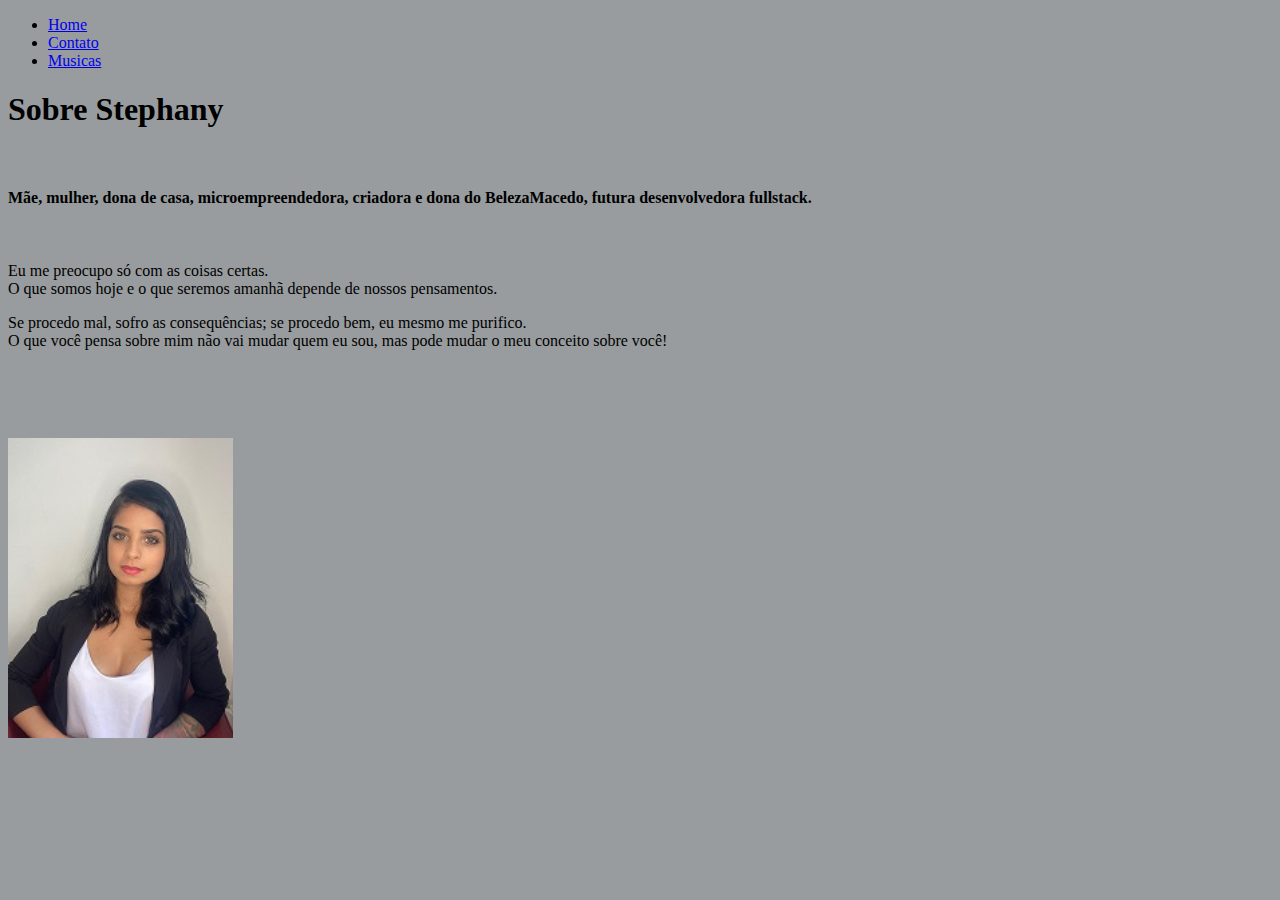
==== index.html @ 878211e9 "Criando paginas utilizando apenas HTML" ====
<!DOCTYPE html>
<html lang="pt-br">
<head>
    <meta charset="UTF-8">
    <meta http-equiv="X-UA-Compatible" content="IE=edge">
    <meta name="viewport" content="width=device-width, initial-scale=1.0">
    <title>Meu dia a dia</title>
</head>
<body style="Background-color:#989c9e">

    <ul>
        <li>
            <a href="index.html">Home</a>
        </li>
        <li>
            <a href="contato.html">Contato</a>
        </li>
        <li>
            <a href="musicas.html">Musicas</a>
        </li>
       
    </ul>

    <h1>Sobre Stephany</h1>
    <br>

<h4>
    Mãe, mulher, dona de casa, microempreendedora, criadora e dona do BelezaMacedo, futura desenvolvedora fullstack.<br>
</h4>
   <br>
  
    <p>
        Eu me preocupo só com as coisas certas.<br>
        O que somos hoje e o que seremos amanhã depende de nossos pensamentos. <br>
</p>

<p>
    Se procedo mal, sofro as consequências; se procedo bem, eu mesmo me purifico. <br>
    O que você pensa sobre mim não vai mudar quem eu sou, mas pode mudar o meu conceito sobre você!<br>
</p>
<br>
<br>
<br>
<br>

    <img src="assets/imagens/ok50.jpg" height=300 alt="Foto da criadora de conteúdo Stephany. Tem cabelos pretos, olhos verdes,
     cor parda,esta de camiseta branca e blaser preto." >


</body>
</html>
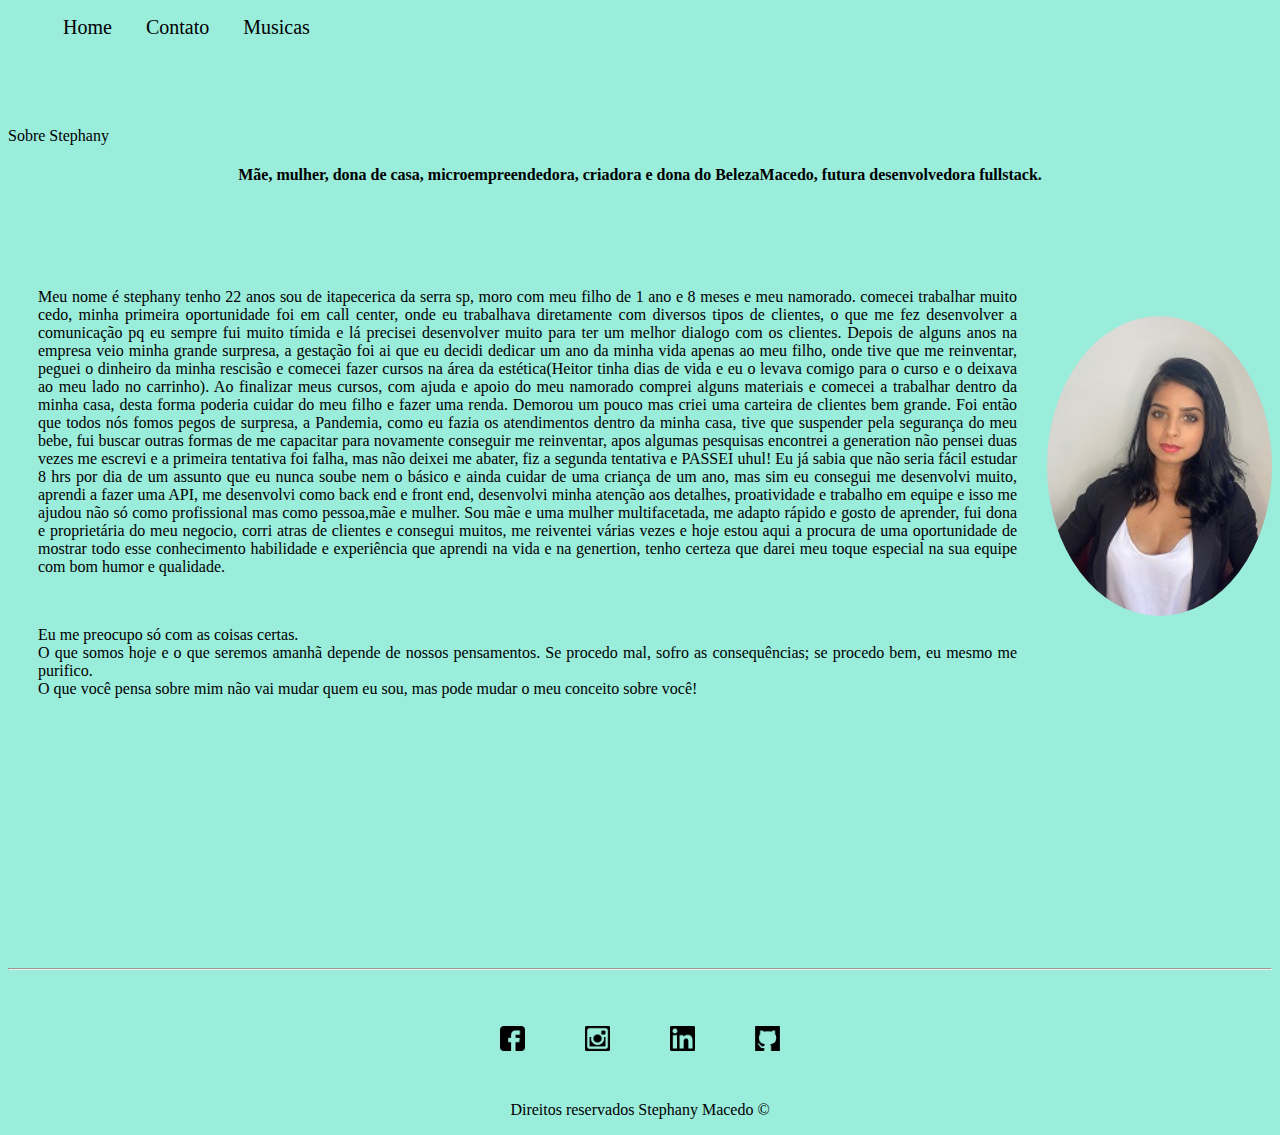
==== commit 5a2f7da6: "atualizando informaçoes" ====
--- a/index.html
+++ b/index.html
@@ -4,11 +4,16 @@
     <meta charset="UTF-8">
     <meta http-equiv="X-UA-Compatible" content="IE=edge">
     <meta name="viewport" content="width=device-width, initial-scale=1.0">
-    <title>Meu dia a dia</title>
+
+    <title>Sobre Stephany</title>
+
+    <link rel="stylesheet" href="assets/css/style.css">
 </head>
-<body style="Background-color:#989c9e">
+<body style="Background-color:#9AECDB">
 
-    <ul>
+    
+
+    <ul id="menu">
         <li>
             <a href="index.html">Home</a>
         </li>
@@ -20,32 +25,97 @@
         </li>
        
     </ul>
-
-    <h1>Sobre Stephany</h1>
+    <br>
+    <br>
+    <br>
     <br>
 
-<h4>
+    <h1">Sobre Stephany</h1>
+    <br>
+
+<h4 class="center">
     Mãe, mulher, dona de casa, microempreendedora, criadora e dona do BelezaMacedo, futura desenvolvedora fullstack.<br>
+    <br>
+    <br>
+   
 </h4>
-   <br>
-  
-    <p>
-        Eu me preocupo só com as coisas certas.<br>
-        O que somos hoje e o que seremos amanhã depende de nossos pensamentos. <br>
-</p>
+<div class="container">
 
-<p>
-    Se procedo mal, sofro as consequências; se procedo bem, eu mesmo me purifico. <br>
-    O que você pensa sobre mim não vai mudar quem eu sou, mas pode mudar o meu conceito sobre você!<br>
-</p>
+    <div class="p30">
+        <p class="justify"> Meu nome é stephany tenho 22 anos sou de itapecerica da serra sp, moro com meu filho de 1 ano e 8 meses e meu namorado. 
+            comecei trabalhar muito cedo, minha primeira oportunidade foi em call center, onde eu trabalhava diretamente com diversos tipos de clientes,
+            o que me fez desenvolver a comunicação pq eu sempre fui muito tímida e lá precisei desenvolver muito para ter um melhor dialogo com os clientes.
+            Depois de alguns anos na empresa veio minha grande surpresa, a gestação foi ai que eu decidi dedicar um ano da minha vida apenas ao meu filho, onde tive que me reinventar,
+             peguei o dinheiro da minha rescisão e comecei fazer cursos na área da estética(Heitor tinha dias de 
+            vida e eu o levava comigo para o curso e o deixava ao meu lado no carrinho). Ao finalizar meus cursos, com ajuda e apoio do meu namorado comprei alguns 
+            materiais e comecei a trabalhar dentro da minha casa, desta  forma poderia cuidar do meu filho e fazer uma renda. Demorou um pouco mas criei uma carteira 
+            de clientes bem grande.
+           
+
+            Foi então que todos nós fomos pegos de surpresa, a Pandemia, como eu fazia os atendimentos dentro da minha casa, tive que suspender pela segurança do meu bebe,
+            fui buscar outras formas de me capacitar para novamente conseguir me reinventar, apos algumas pesquisas encontrei  a generation não pensei duas vezes me escrevi e a primeira tentativa foi falha,
+            mas não deixei me abater, fiz a segunda tentativa e PASSEI uhul! Eu já sabia que não seria fácil estudar 8 hrs por dia de um assunto que eu nunca soube nem o básico e ainda  cuidar de uma criança de um ano,
+             mas sim eu consegui me desenvolvi muito, aprendi a fazer uma API, me desenvolvi como back end e front end, desenvolvi minha atenção aos detalhes, proatividade e trabalho em equipe e isso me ajudou não só como profissional mas como pessoa,mãe e mulher.
+            Sou mãe e uma mulher multifacetada, me adapto rápido e gosto de aprender, fui dona e proprietária do meu negocio, corri atras de clientes e consegui muitos, me reiventei várias vezes e hoje estou aqui a procura de uma oportunidade de mostrar todo esse conhecimento
+            habilidade e experiência que aprendi na vida e na genertion, tenho certeza que darei meu toque especial na sua equipe com bom humor e qualidade. <br>
+        </P>
+               
+           
+            <br>
+          
+            <p class="justify">
+                Eu me preocupo só com as coisas certas.<br>
+                O que somos hoje e o que seremos amanhã depende de nossos pensamentos.
+                Se procedo mal, sofro as consequências; se procedo bem, eu mesmo me purifico. <br>
+                O que você pensa sobre mim não vai mudar quem eu sou, mas pode mudar o meu conceito sobre você!<br> 
+        </p>
+    </div>
+
+    <div class="mb50">
+
+    <img class="br-50" src="assets/img/minhafoto.jpg"  height=300 alt="Foto da criadora de conteúdo Stephany. Tem cabelos pretos, olhos verdes,
+     cor parda,esta de camiseta branca e blaser preto." >
+</div>
+</div>
 <br>
 <br>
 <br>
 <br>
+<br>
+<br>
+<br>
+<br>
+<br>
+<br>
+<br>
+<br>
+<hr>
 
-    <img src="assets/imagens/ok50.jpg" height=300 alt="Foto da criadora de conteúdo Stephany. Tem cabelos pretos, olhos verdes,
-     cor parda,esta de camiseta branca e blaser preto." >
+<br>
 
+
+<footer>
+
+    <div class="container">
+        <a href="https://www.facebook.com/stephany.vilanova">
+            <img class="tm-social p30" src="assets/img/facebook.png" alt="logo facebook">
+        </a>
+      <a href="https://www.instagram.com/stephanyvila/?hl=pt-br">
+        <img class="tm-social p30" src="assets/img/instagram.png" alt="logo instagram">
+      </a>
+      <a href="https://www.linkedin.com/in/stephany-macedo-8bb7a5206/">
+        <img class="tm-social p30" src="assets/img/linkedin.png" alt="logo linkedin">
+      </a>
+      <a href="https://github.com/stephanymacedo">
+          <img class="tm-social p30" src="assets/img/github.png" alt="logo github">
+      </a>
+    
+    </div>
+
+ <p class="center">
+      Direitos reservados Stephany Macedo &copy; 
+ </p>
+</footer>
 
 </body>
 </html>--- a/assets/css/style.css
+++ b/assets/css/style.css
@@ -0,0 +1,64 @@
+/* estilos da página index.html */
+
+.center {
+    text-align: center;
+}
+
+.justify{
+    text-align:justify;
+}
+
+.container{
+    display: flex;
+    flex-flow: nowrap;
+    justify-content:center ;
+    align-items: center;
+}
+
+#menu li{
+    display: inline;
+    padding: 15px;
+    text-decoration: none;
+}
+
+#menu li a {
+ text-decoration: none;
+ color: black;
+font-size: 20px;
+}
+
+#menu li a:hover{
+    color:#7ed6df ;
+}
+
+.p30{
+    padding: 30px;
+}
+
+.br-50{
+    border-radius: 50%;
+}
+
+.tm-social{
+    width: 25px; ;
+    height: 25px;
+}
+
+.mb50{
+    margin-bottom: 50px;
+}
+
+
+
+/* estilos da página contato.html */
+
+.ml50{
+    margin-left: 50px;
+}
+
+
+
+
+
+
+/* estilos da página musicas.html */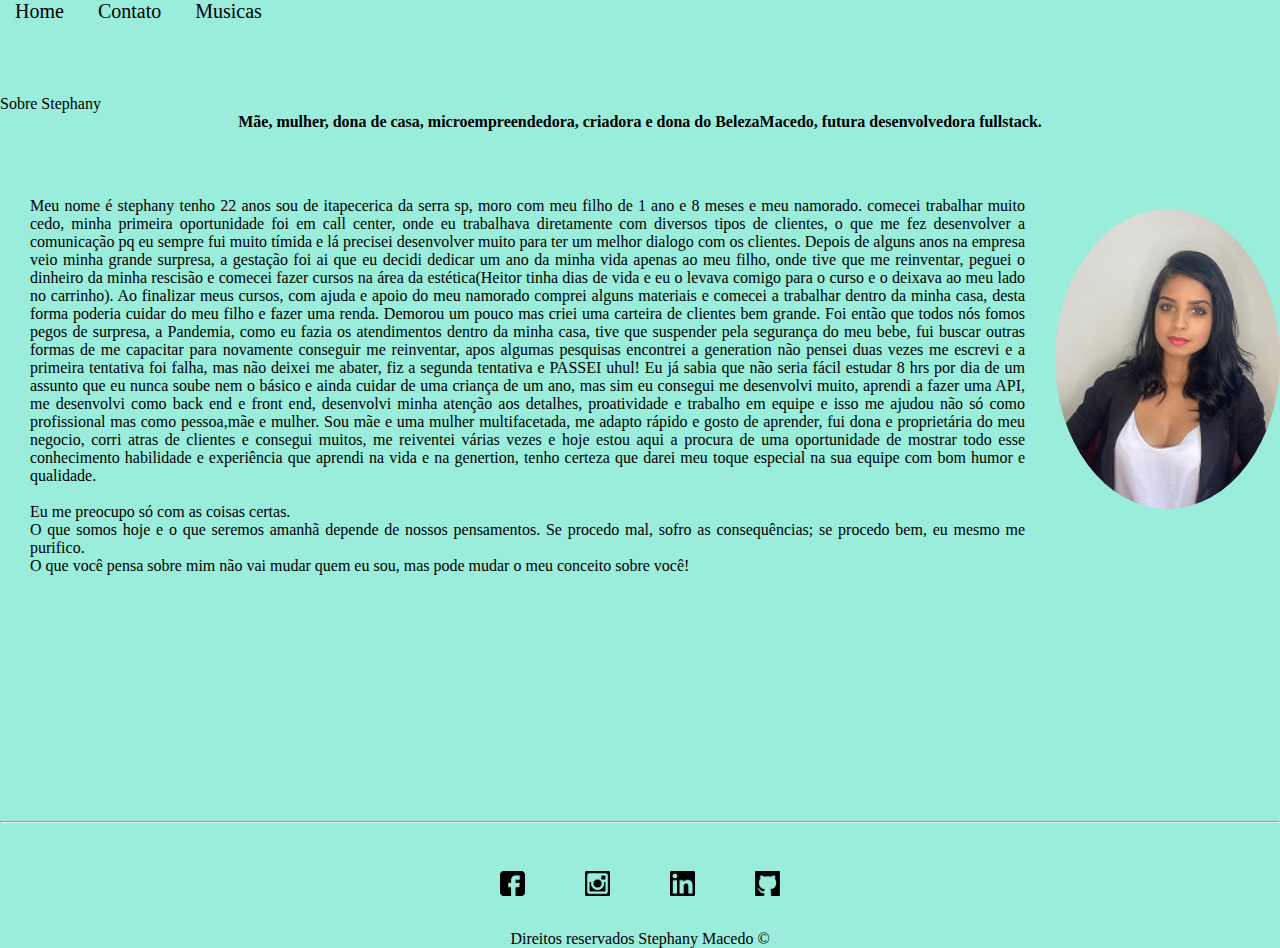
==== commit 4e6aa5aa: "javascript" ====
--- a/index.html
+++ b/index.html
@@ -97,16 +97,16 @@
 <footer>
 
     <div class="container">
-        <a href="https://www.facebook.com/stephany.vilanova">
+        <a href="https://www.facebook.com/stephany.vilanova" target="_blank">
             <img class="tm-social p30" src="assets/img/facebook.png" alt="logo facebook">
         </a>
-      <a href="https://www.instagram.com/stephanyvila/?hl=pt-br">
+      <a href="https://www.instagram.com/stephanyvila/?hl=pt-br" target="_blank">
         <img class="tm-social p30" src="assets/img/instagram.png" alt="logo instagram">
       </a>
-      <a href="https://www.linkedin.com/in/stephany-macedo-8bb7a5206/">
+      <a href="https://www.linkedin.com/in/stephany-macedo-8bb7a5206/" target="_blank">
         <img class="tm-social p30" src="assets/img/linkedin.png" alt="logo linkedin">
       </a>
-      <a href="https://github.com/stephanymacedo">
+      <a href="https://github.com/stephanymacedo" target="_blank">
           <img class="tm-social p30" src="assets/img/github.png" alt="logo github">
       </a>
     
--- a/assets/css/style.css
+++ b/assets/css/style.css
@@ -1,4 +1,10 @@
 /* estilos da página index.html */
+
+*{  
+    margin:0;
+    padding:0%;
+    font-family:Cambria, Cochin, Georgia, Times, 'Times New Roman', serif;
+}
 
 .center {
     text-align: center;
